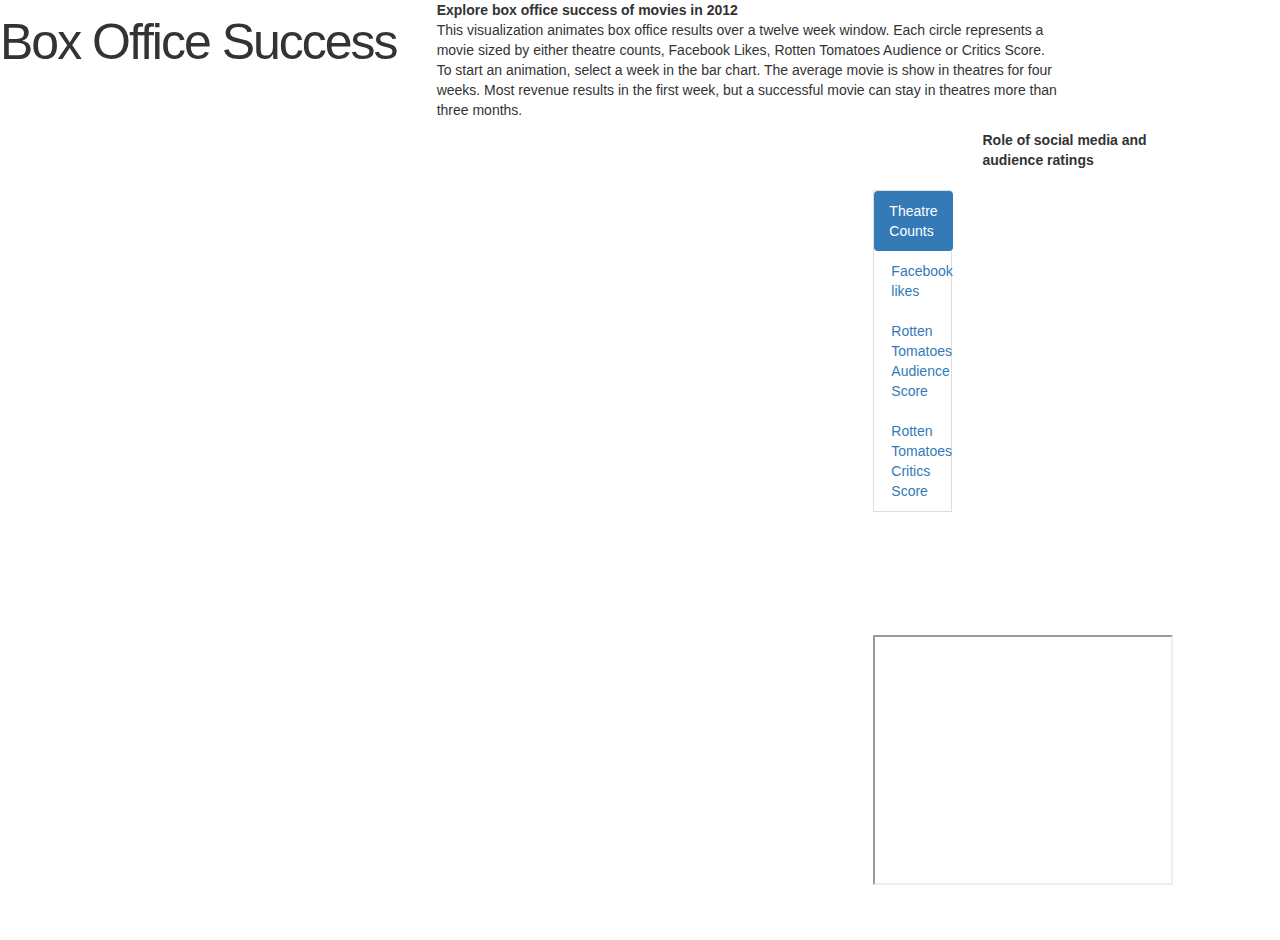
==== index.html @ 489a5637 "re-sized svgs to fit screen better. moved barsvg to bar div.  added video link and text div" ====
<!DOCTYPE html>
<html>
<head>
    <title>Box Office Success</title>

    <script src="./libs/d3.v3.min.js"></script>
    <script src="http://ajax.googleapis.com/ajax/libs/jquery/1.11.0/jquery.min.js"></script>
    <script src="http://labratrevenge.com/d3-tip/javascripts/d3.tip.v0.6.3.js"></script>
    <link rel="stylesheet" href="//netdna.bootstrapcdn.com/bootstrap/3.1.1/css/bootstrap.min.css">
    <link rel="stylesheet" href="./css/boxoffice.css">

</head>
<body>


<div class="row">
        <div class="col-md-4">
            <h1> Box Office Success</h1>
        </div>
        <div class="col-md-6 highlight">
            <strong>Explore box office success of movies in 2012</strong>
            <p> This visualization animates box office results over a twelve week window.  Each circle represents a movie
                sized by either theatre counts, Facebook Likes, Rotten Tomatoes Audience or Critics Score.  To start an
                animation, select a week in the bar chart. The average movie is show in theatres for four weeks. Most
                revenue results in the first week, but a successful movie can stay in theatres more than three months.
            </p>
        </div>
</div>

<div class="row">
    <div class="col-md-8">
        <div id="mainVis"></div>
    </div>

     <div class="col-md-1">
         <div class="movieSizingBox">
             <ul class="nav nav-pills .nav-stacked">
                        <li class="moviesizing active"><a class="moviesize" href="#" id="theatres">Theatre Counts</a></li>
                        <li class="moviesizing"><a class="moviesize" href="#" id="likes">Facebook likes</a></li>
                        <li class="moviesizing"><a class="moviesize" href="#" id="audience">Rotten Tomatoes Audience Score</a></li>
                        <li class="moviesizing"><a class="moviesize" href="#" id="critics">Rotten Tomatoes Critics Score</a></li>
              </ul>
          </div>
      </div>

      <div class="col-md-2 highlight">
            <strong>Role of social media and audience ratings</strong>
            <p>
            </p>
     </div>

</div>

<div class="row">
    <div class="col-md-8">
        <div id="barVis"></div>
    </div>

    <div class="col-md-3">
        <div class="screencast">
            <iframe width="300" height="250"
                    src="http://www.youtube.com/embed/qkNxvSUnlWI?rel=0">
            </iframe>
        </div>
    </div>

</div>


	<script src = "boxoffice.js"></script>


</body>
</html>
---- css/boxoffice.css ----
/* Box Office Visualization style sheet, Chris Leuer, April 30, 2014 */

h1 {
    font-size: 50px;
    font-weight: 300;
    font-family: "Helvetica Neue", Helvetica, sans-serif;
    letter-spacing: -2px;
    margin: .3em 0 .1em 0;
}


.bar {
    fill: steelblue;
}

.bar:hover {
    fill: #d412a9;
}

rect.active {
    fill: #970f65;
}


.movieSizingBox {
    margin-top: 60px;
    border: 1px solid;
    border-width: 1px;
    border-color: #ddd;
}

.axis path,
.axis line {
    fill: none;
    stroke: lightgrey; }

.barxaxistick  {
    font: 10px tahoma;
    font-weight: 700;
    fill: grey;
}

.axislabel  {
    font: 20px sans-serif;
    font-weight: 600;
}

.movielabel  {
    font: 10px sans-serif;
    font-weight: 800;
}

.legendlabel  {
    font: 14px sans-serif;
    font-weight: 500;
}

.weeklabel {
    font: 20px sans-serif;
    font-weight: 600;
    color: darkslateblue;
}

.d3-tip {
    line-height: 1;
    font-weight: bold;
    padding: 12px;
    background: rgba(0, 0, 0, 0.8);
    color: #fff;
    border-radius: 2px;
}

/* Creates a small triangle extender for the tooltip */
.d3-tip:after {
    box-sizing: border-box;
    display: inline;
    font-size: 10px;
    width: 100%;
    line-height: 1;
    color: rgba(0, 0, 0, 0.8);
    content: "\25BC";
    position: absolute;
    text-align: center;
}

/* Style northward tooltips differently */
.d3-tip.n:after {
    margin: -1px 0 0 0;
    top: 100%;
    left: 0;
}
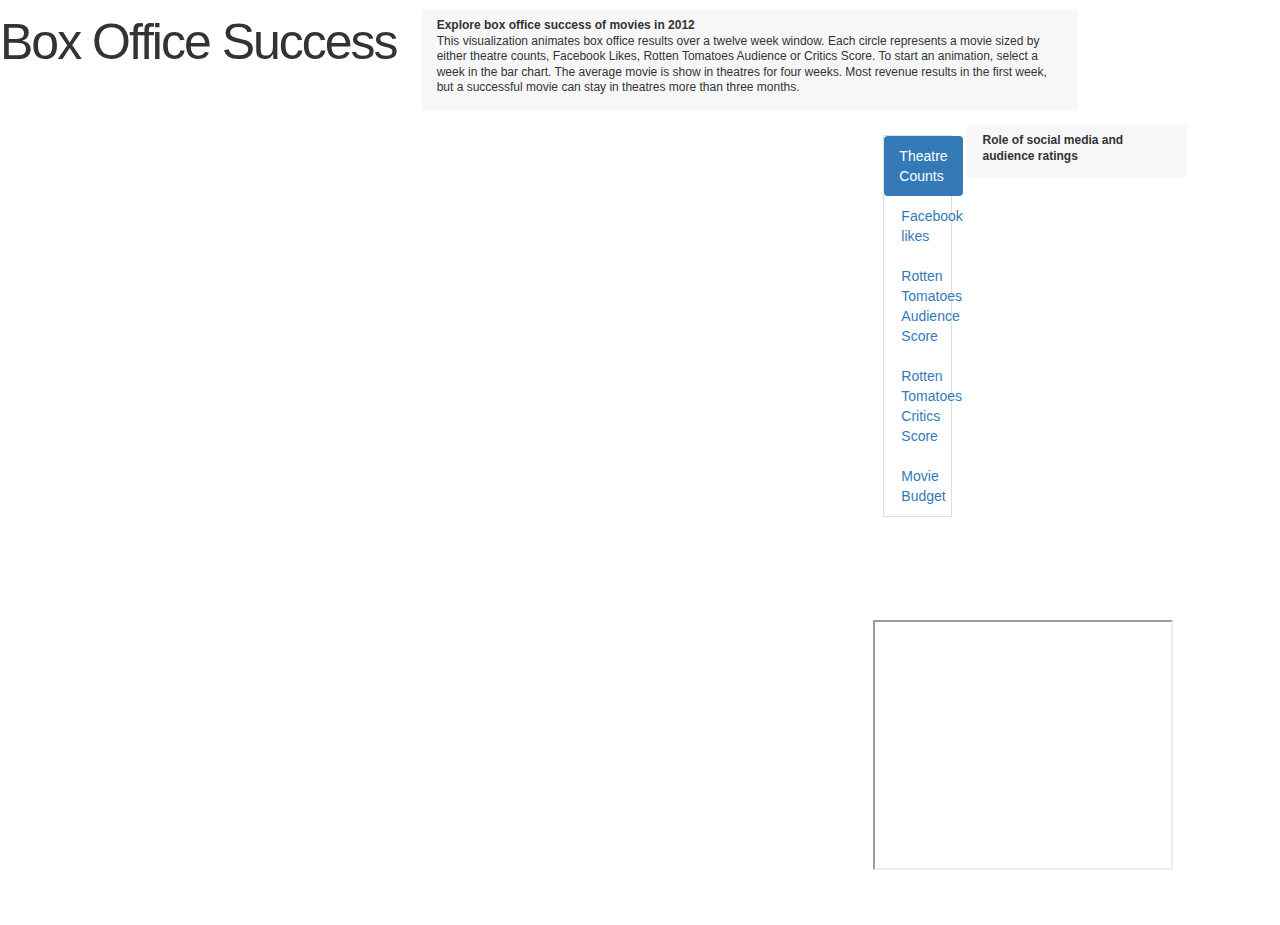
==== commit f5143cbc: "added budget at option" ====
--- a/index.html
+++ b/index.html
@@ -39,6 +39,7 @@
                         <li class="moviesizing"><a class="moviesize" href="#" id="likes">Facebook likes</a></li>
                         <li class="moviesizing"><a class="moviesize" href="#" id="audience">Rotten Tomatoes Audience Score</a></li>
                         <li class="moviesizing"><a class="moviesize" href="#" id="critics">Rotten Tomatoes Critics Score</a></li>
+                        <li class="moviesizing"><a class="moviesize" href="#" id="budget">Movie Budget</a></li>
               </ul>
           </div>
       </div>
--- a/css/boxoffice.css
+++ b/css/boxoffice.css
@@ -23,11 +23,13 @@
 
 
 .movieSizingBox {
-    margin-top: 60px;
+    margin-top: 20px;
+    margin-left: 10px;
     border: 1px solid;
     border-width: 1px;
     border-color: #ddd;
 }
+
 
 .axis path,
 .axis line {
@@ -46,8 +48,11 @@
 }
 
 .movielabel  {
-    font: 10px sans-serif;
-    font-weight: 800;
+  /*  font: 10px sans-serif;
+    font-weight: 800;  */
+    font: 11px tahoma;
+    font-weight: 700;
+    fill: #373737;
 }
 
 .legendlabel  {
@@ -63,9 +68,10 @@
 
 .d3-tip {
     line-height: 1;
+    font: 12px tahoma;
     font-weight: bold;
-    padding: 12px;
-    background: rgba(0, 0, 0, 0.8);
+    padding: 10px;
+    background: rgba(0, 0, 0, 0.9);
     color: #fff;
     border-radius: 2px;
 }
@@ -89,3 +95,24 @@
     top: 100%;
     left: 0;
 }
+
+.highlight {
+    vertical-align: bottom;
+    display:inline-block;
+    padding-top: 8px;
+    padding-bottom: 4px;
+    margin-top: 10px;
+    margin-bottom: 5px;
+    margin-right: 0px;
+    background-color: #f7f7f9;
+    font-family: "Helvetica Neue",Helvetica,Arial,sans-serif;
+    font-size: 12px;
+    line-height: 1.3;
+    color: #333;
+       /* border-radius: 4px; */
+}
+
+.screencast {
+    margin-top: 0px;
+    position:relative;
+}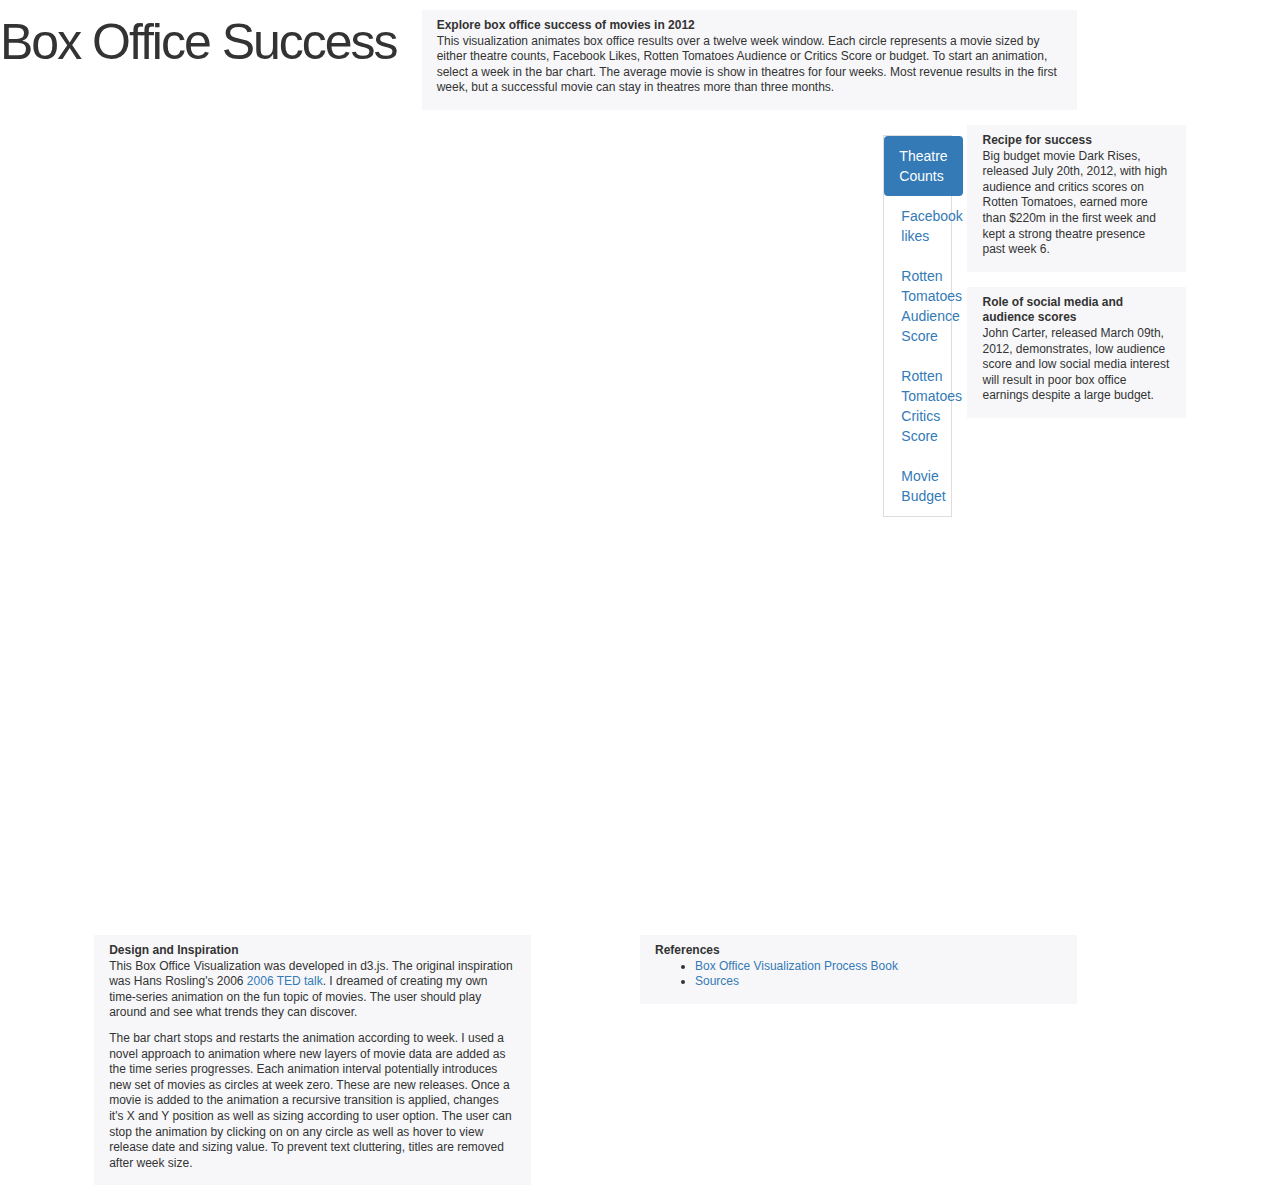
==== commit ab41d435: "design text, references in index, copy in some notes into process book, readme formatting" ====
--- a/index.html
+++ b/index.html
@@ -20,7 +20,7 @@
         <div class="col-md-6 highlight">
             <strong>Explore box office success of movies in 2012</strong>
             <p> This visualization animates box office results over a twelve week window.  Each circle represents a movie
-                sized by either theatre counts, Facebook Likes, Rotten Tomatoes Audience or Critics Score.  To start an
+                sized by either theatre counts, Facebook Likes, Rotten Tomatoes Audience or Critics Score or budget.  To start an
                 animation, select a week in the bar chart. The average movie is show in theatres for four weeks. Most
                 revenue results in the first week, but a successful movie can stay in theatres more than three months.
             </p>
@@ -44,32 +44,67 @@
           </div>
       </div>
 
-      <div class="col-md-2 highlight">
-            <strong>Role of social media and audience ratings</strong>
-            <p>
+    <div class="col-md-2 highlight">
+        <strong>Recipe for success</strong>
+        <p>  Big budget movie Dark Rises, released July 20th, 2012, with high audience and critics scores on Rotten Tomatoes,
+             earned more than $220m in the first week and kept a strong theatre presence past week 6.
+        </p>
+    </div>
+
+     <div class="col-md-2 highlight">
+            <strong>Role of social media and audience scores</strong>
+            <p>John Carter, released March 09th, 2012, demonstrates, low audience score and low social media interest
+               will result in poor box office earnings despite a large budget.
             </p>
      </div>
 
 </div>
+
 
 <div class="row">
     <div class="col-md-8">
         <div id="barVis"></div>
     </div>
 
-    <div class="col-md-3">
-        <div class="screencast">
-            <iframe width="300" height="250"
-                    src="http://www.youtube.com/embed/qkNxvSUnlWI?rel=0">
-            </iframe>
-        </div>
-    </div>
 
 </div>
 
+<div class="row">
+    <div class="col-md-1">
+    </div>
+
+    <div class="col-md-4 highlight">
+            <strong>Design and Inspiration</strong>
+            <p>  This Box Office Visualization was developed in d3.js.  The original inspiration was Hans Rosling's
+                2006 <a href="http://www.ted.com/talks/hans_rosling_shows_the_best_stats_you_ve_ever_seen.html">2006 TED talk</a>.
+                I dreamed of creating my own time-series animation on the fun topic of movies.  The user should play
+                around and see what trends they can discover.
+            </p>
+
+              <p> The bar chart stops and restarts the animation according to week.  I used a novel approach to animation where new layers
+                of movie data are added as the time series progresses.  Each animation interval potentially introduces new set
+                of movies as circles at week zero. These are new releases. Once a movie is added to the animation a recursive
+                transition is applied, changes it's X and Y position as well as sizing according to user option.  The user can
+                stop the animation by clicking on on any circle as well as hover to view release date and sizing value.
+                To prevent text cluttering, titles are removed after week size.
+            </p>
+
+
+    </div>
+
+    <div class="col-md-1">
+    </div>
+
+    <div class="col-md-4 highlight">
+        <strong>References</strong>
+        <ul>
+            <li> <a href="http://cleuer.github.io/BoxOfficeSuccess/BoxOffice_ProcessBook.pdf">Box Office Visualization Process Book</a> </li>
+            <li> <a href="http://cleuer.github.io/BoxOfficeSuccess/README.md">Sources</a> </li>
+        </ul>
+    </div>
+</div>
 
 	<script src = "boxoffice.js"></script>
 
-
 </body>
 </html>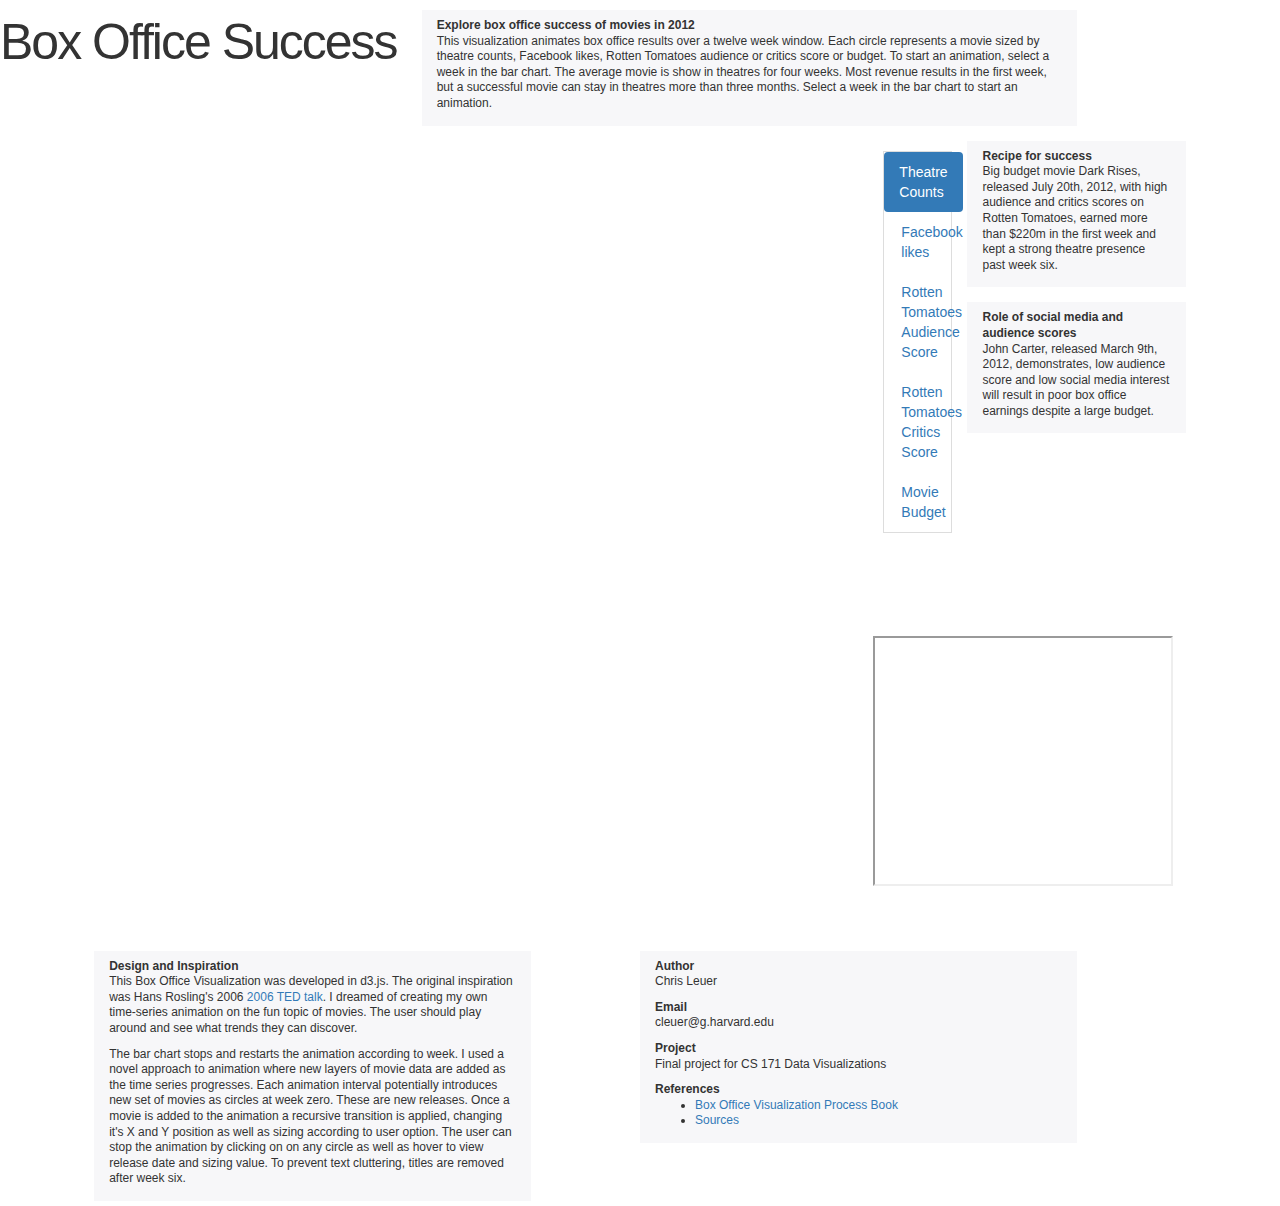
==== commit 966455c9: "grammer corrections" ====
--- a/index.html
+++ b/index.html
@@ -20,9 +20,10 @@
         <div class="col-md-6 highlight">
             <strong>Explore box office success of movies in 2012</strong>
             <p> This visualization animates box office results over a twelve week window.  Each circle represents a movie
-                sized by either theatre counts, Facebook Likes, Rotten Tomatoes Audience or Critics Score or budget.  To start an
+                sized by theatre counts, Facebook likes, Rotten Tomatoes audience or critics score or budget.  To start an
                 animation, select a week in the bar chart. The average movie is show in theatres for four weeks. Most
                 revenue results in the first week, but a successful movie can stay in theatres more than three months.
+                Select a week in the bar chart to start an animation.
             </p>
         </div>
 </div>
@@ -47,13 +48,13 @@
     <div class="col-md-2 highlight">
         <strong>Recipe for success</strong>
         <p>  Big budget movie Dark Rises, released July 20th, 2012, with high audience and critics scores on Rotten Tomatoes,
-             earned more than $220m in the first week and kept a strong theatre presence past week 6.
+             earned more than $220m in the first week and kept a strong theatre presence past week six.
         </p>
     </div>
 
      <div class="col-md-2 highlight">
             <strong>Role of social media and audience scores</strong>
-            <p>John Carter, released March 09th, 2012, demonstrates, low audience score and low social media interest
+            <p>John Carter, released March 9th, 2012, demonstrates, low audience score and low social media interest
                will result in poor box office earnings despite a large budget.
             </p>
      </div>
@@ -66,7 +67,13 @@
         <div id="barVis"></div>
     </div>
 
-
+    <div class="col-md-3">
+        <div class="screencast">
+            <iframe width="300" height="250"
+                    src="http://www.youtube.com/embed/Ghy3kMq3BX8?rel=0">
+            </iframe>
+        </div>
+    </div>
 </div>
 
 <div class="row">
@@ -84,9 +91,9 @@
               <p> The bar chart stops and restarts the animation according to week.  I used a novel approach to animation where new layers
                 of movie data are added as the time series progresses.  Each animation interval potentially introduces new set
                 of movies as circles at week zero. These are new releases. Once a movie is added to the animation a recursive
-                transition is applied, changes it's X and Y position as well as sizing according to user option.  The user can
+                transition is applied, changing it's X and Y position as well as sizing according to user option.  The user can
                 stop the animation by clicking on on any circle as well as hover to view release date and sizing value.
-                To prevent text cluttering, titles are removed after week size.
+                To prevent text cluttering, titles are removed after week six.
             </p>
 
 
@@ -96,6 +103,15 @@
     </div>
 
     <div class="col-md-4 highlight">
+        <strong>Author</strong>
+        <p> Chris Leuer </p>
+
+        <strong>Email</strong>
+        <p> cleuer@g.harvard.edu </p>
+
+        <strong>Project</strong>
+        <p>Final project for CS 171 Data Visualizations </p>
+
         <strong>References</strong>
         <ul>
             <li> <a href="http://cleuer.github.io/BoxOfficeSuccess/BoxOffice_ProcessBook.pdf">Box Office Visualization Process Book</a> </li>
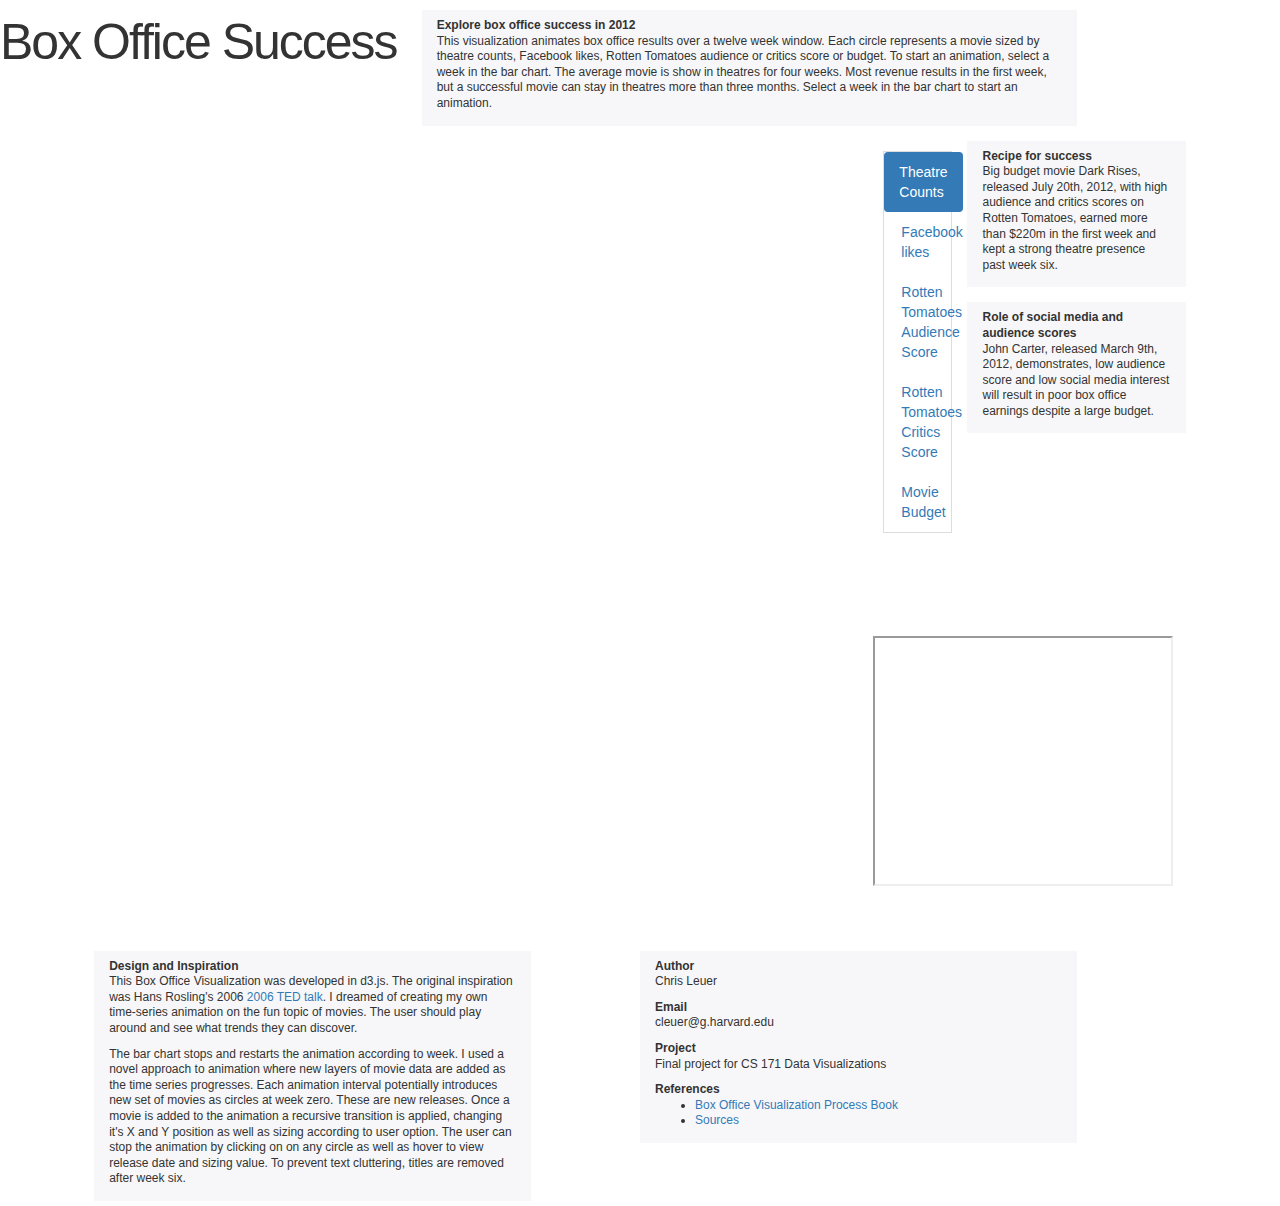
==== commit bd253e7a: "more notes + fix on index" ====
--- a/index.html
+++ b/index.html
@@ -18,7 +18,7 @@
             <h1> Box Office Success</h1>
         </div>
         <div class="col-md-6 highlight">
-            <strong>Explore box office success of movies in 2012</strong>
+            <strong>Explore box office success in 2012</strong>
             <p> This visualization animates box office results over a twelve week window.  Each circle represents a movie
                 sized by theatre counts, Facebook likes, Rotten Tomatoes audience or critics score or budget.  To start an
                 animation, select a week in the bar chart. The average movie is show in theatres for four weeks. Most
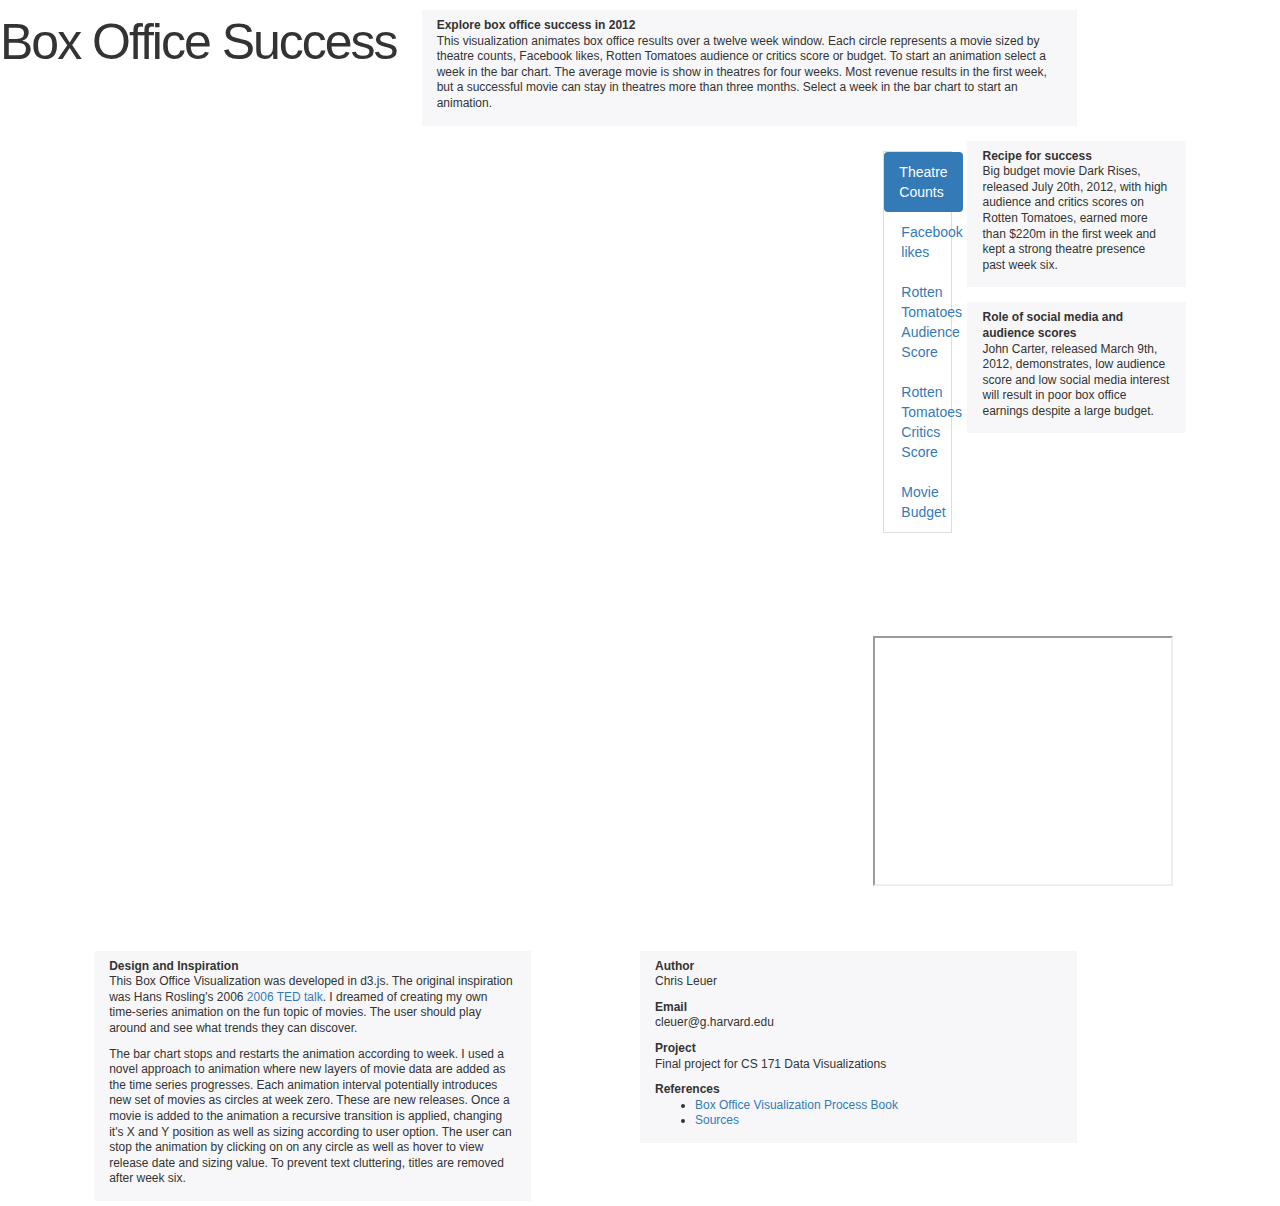
==== commit 67b9356b: "nytimes notes included" ====
--- a/index.html
+++ b/index.html
@@ -21,7 +21,7 @@
             <strong>Explore box office success in 2012</strong>
             <p> This visualization animates box office results over a twelve week window.  Each circle represents a movie
                 sized by theatre counts, Facebook likes, Rotten Tomatoes audience or critics score or budget.  To start an
-                animation, select a week in the bar chart. The average movie is show in theatres for four weeks. Most
+                animation select a week in the bar chart. The average movie is show in theatres for four weeks. Most
                 revenue results in the first week, but a successful movie can stay in theatres more than three months.
                 Select a week in the bar chart to start an animation.
             </p>
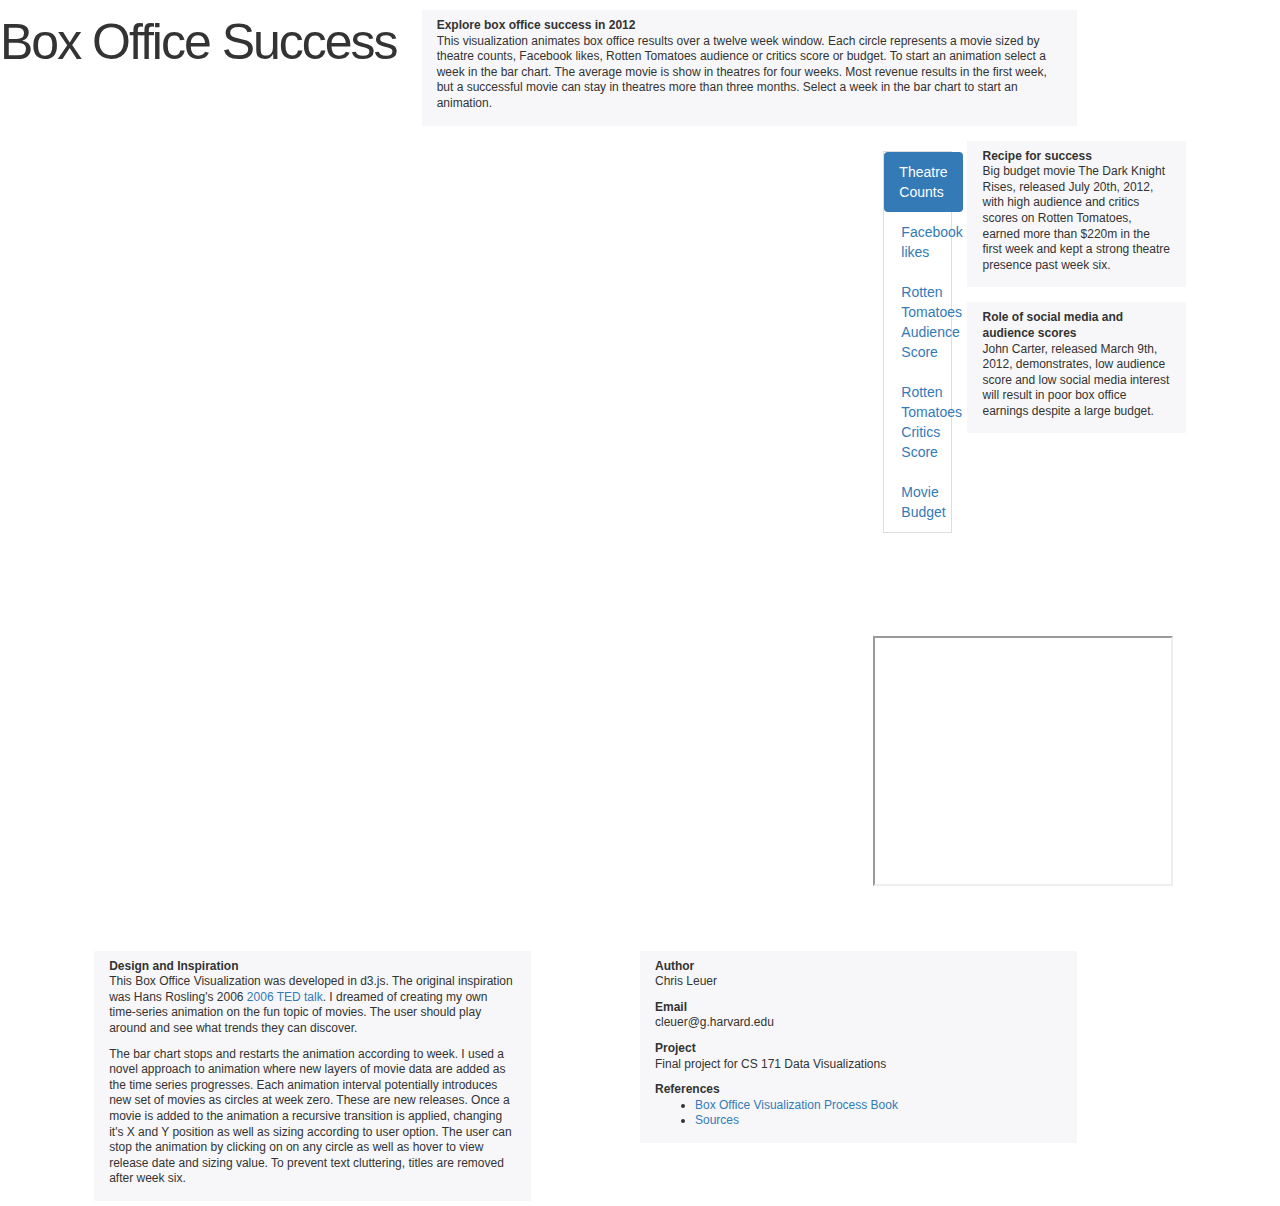
==== commit d4d346d4: "fixed name of Dark Knight in text" ====
--- a/index.html
+++ b/index.html
@@ -47,7 +47,7 @@
 
     <div class="col-md-2 highlight">
         <strong>Recipe for success</strong>
-        <p>  Big budget movie Dark Rises, released July 20th, 2012, with high audience and critics scores on Rotten Tomatoes,
+        <p>  Big budget movie The Dark Knight Rises, released July 20th, 2012, with high audience and critics scores on Rotten Tomatoes,
              earned more than $220m in the first week and kept a strong theatre presence past week six.
         </p>
     </div>
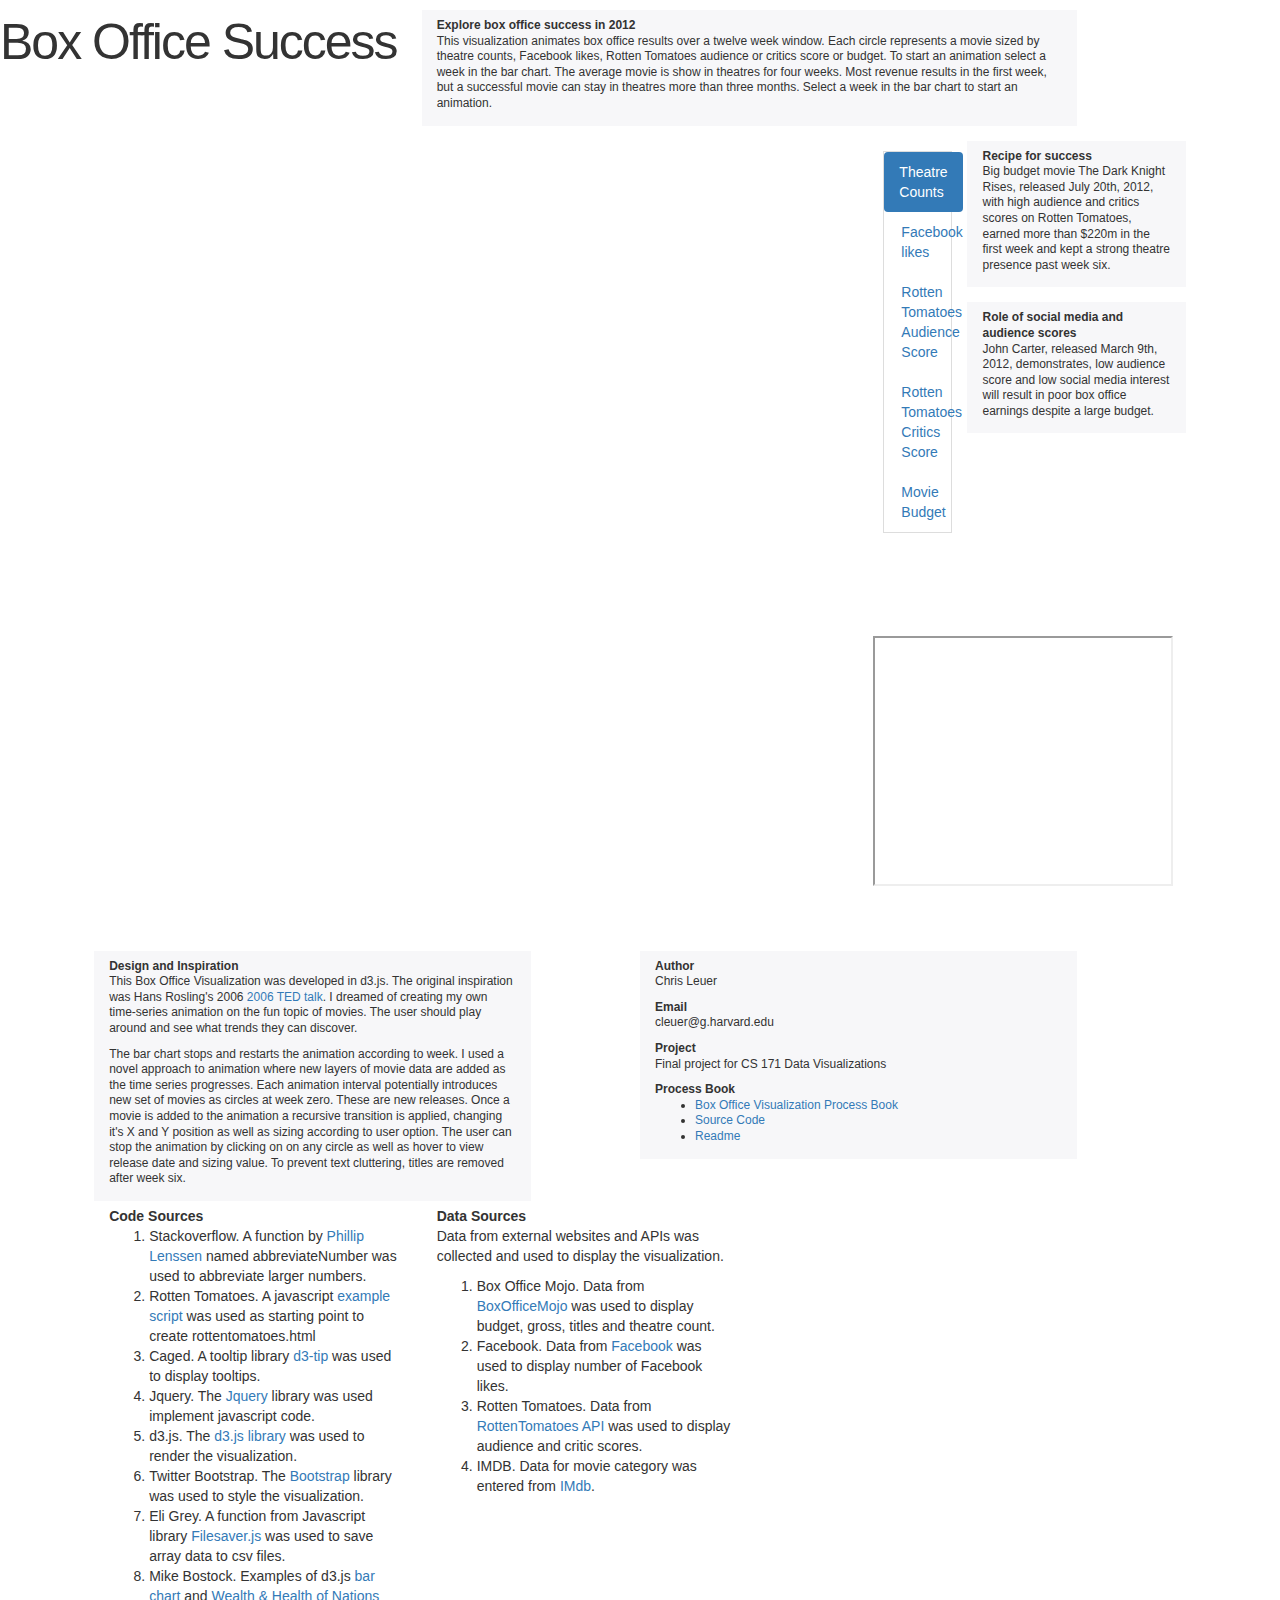
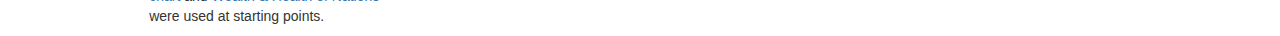
==== commit 440abbd9: "moved sources into index" ====
--- a/index.html
+++ b/index.html
@@ -99,7 +99,7 @@
 
     </div>
 
-    <div class="col-md-1">
+    <div class="col-xs-1">
     </div>
 
     <div class="col-md-4 highlight">
@@ -112,11 +112,79 @@
         <strong>Project</strong>
         <p>Final project for CS 171 Data Visualizations </p>
 
-        <strong>References</strong>
+        <strong>Process Book</strong>
         <ul>
             <li> <a href="http://cleuer.github.io/BoxOfficeSuccess/BoxOffice_ProcessBook.pdf">Box Office Visualization Process Book</a> </li>
-            <li> <a href="http://cleuer.github.io/BoxOfficeSuccess/README.md">Sources</a> </li>
+            <li> <a href="http://cleuer.github.io/BoxOfficeSuccess">Source Code</a> </li>
+            <li> <a href="http://cleuer.github.io/BoxOfficeSuccess/README.md">Readme</a> </li>
         </ul>
+    </div>
+</div>
+
+<div class="row">
+    <div class="col-md-1">
+    </div>
+
+    <div class="col-md-3 sources">
+
+        <strong>Code Sources</strong>
+
+        <ol>
+            <li> Stackoverflow. A function by <a href="http://stackoverflow.com/questions/10599933/convert-long-number-into-abbreviated-string-in-javascript-with-a-special-shortn">Phillip Lenssen</a>
+            named abbreviateNumber was used to abbreviate larger numbers.
+            </li>
+
+            <li> Rotten Tomatoes.  A javascript <a href="http://developer.rottentomatoes.com/docs/read/json/v10/examples#JavaScript">example script</a> was
+            used as starting point to create rottentomatoes.html
+            </li>
+
+            <li>Caged.  A tooltip library <a href="http://labratrevenge.com/d3-tip">d3-tip</a> was used to display tooltips.
+            </li>
+
+            <li> Jquery. The <a href="http://jquery.com">Jquery</a> library was used implement javascript code.
+            </li>
+
+            <li> d3.js.  The <a href="http://d3js.org">d3.js library</a> was used to render the visualization.
+            </li>
+
+            <li> Twitter Bootstrap. The <a href="http://getbootstrap.com">Bootstrap</a> library was used to style the visualization.
+            </li>
+
+            <li>Eli Grey.  A function from Javascript library <a href="https://github.com/cleuer/BoxOfficeSuccess/blob/master/libs/FileSaver.js">Filesaver.js</a> was
+            used to save array data to csv files.
+            </li>
+
+            <li>Mike Bostock.  Examples of d3.js <a href="http://bl.ocks.org/mbostock/3885705">bar chart</a> and <a href="http://bost.ocks.org/mike/nations"> Wealth & Health of Nations</a>
+            were used at starting points.
+            </li>
+
+        </ol>
+
+    </div>
+
+
+    <div class="col-md-3 sources">
+
+
+        <strong>Data Sources</strong>
+
+        <p> Data from external websites and APIs was collected and used to display the visualization. </p>
+
+        <ol>
+
+            <li>Box Office Mojo. Data from <a href="http://www.boxofficemojo.com"> BoxOfficeMojo </a> was used to display budget, gross, titles and theatre count.
+            </li>
+
+            <li>Facebook.  Data from <a href="http://www.facebook.com">Facebook</a> was used to display number of Facebook likes.
+            </li>
+
+            <li>Rotten Tomatoes. Data from <a href="http://developer.rottentomatoes.com">RottenTomatoes API</a> was used to display audience and critic scores.
+            </li>
+
+            <li>IMDB. Data for movie category was entered from <a href="http://www.imdb.com">IMdb</a>.
+            </li>
+
+        </ol>
     </div>
 </div>
 
